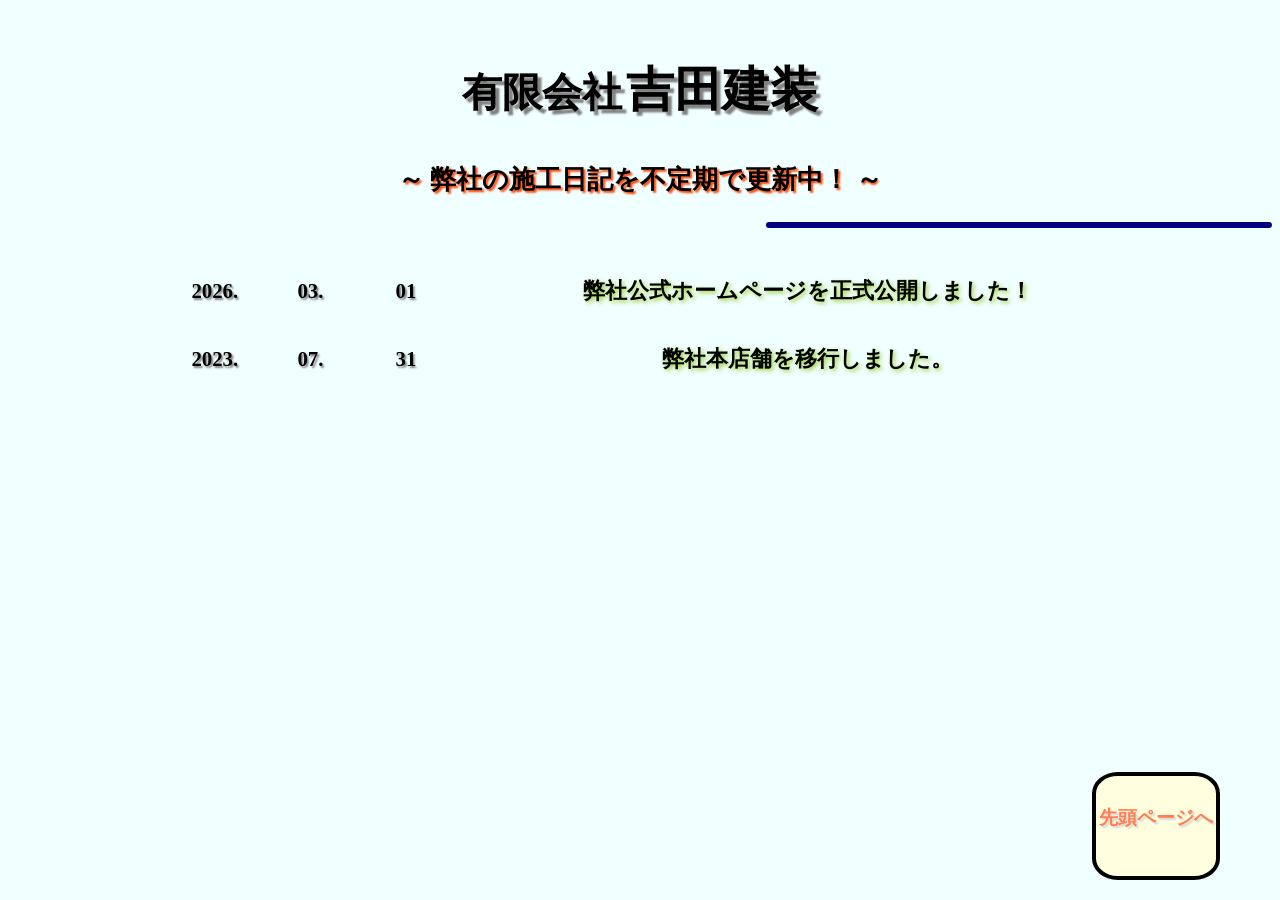
==== diary.html @ 1bddbe4b "Add files via upload" ====
<!DOCTYPE html>
<html lang="ja">

<head>
    <meta charset="UTF-8">
    <!--
    <meta name="viewport" content="width=device-width, initial-scale=1.0">
    -->
    <title>有限会社 吉田建装</title>

    <!--css & javascript-->
    <link rel="stylesheet" href="css/diary.css">

    <!--property og:-->
    <meta property="og:title" content="有限会社 吉田建装">
    <meta property="description" content="">
    <meta property="og:type" content="website">
    <meta property="og:image" content="">
    <meta property="og:url" content="">
</head>

<body>
    <a href="index.html">
        <div class="back-button">
            <br>
            <span class="button-text">
                先頭ページへ
            </span>
        </div>
    </a>

    <br>
    <div class="header">
        <span class="Name">有限会社</span> <span class="naMe">吉田建装</span>
        <br>
        <span class="undername">
            ～ 弊社の施工日記を不定期で更新中！ ～
        </span>
    </div>
    <br>
    <div class="during-space">
        <div class="during-line"></div>
    </div>
    <br>
    <table>
        <tr>
            <td class="year-cell">
                <span class="year">2026.</span>
            </td>
            <td class="month-cell">
                <span class="month">03.</span>
            </td>
            <td class="day-cell">
                <span class="day">01</span>
            </td>
            <td class="void-space"></td>
            <td class="title-cell">
                <span class="diary-title">
                    弊社公式ホームページを正式公開しました！
                </span>
            </td>
        </tr>
        <tr>
            <td class="year-cell">
                <span class="year">2023.</span>
            </td>
            <td class="month-cell">
                <span class="month">07.</span>
            </td>
            <td class="day-cell">
                <span class="day">31</span>
            </td>
            <td class="void-space"></td>
            <td class="title-cell">
                <span class="diary-title">
                    弊社本店舗を移行しました。
                </span>
            </td>
        </tr>
    </table>
</body>

</html>
---- css/diary.css ----
/*デフォルト表示設定*/

@media screen and (min-width: 960px) {
    body {
        background-color: azure;
    }

    a {
        text-decoration: none;
        cursor: pointer;
    }

    .back-button {
        width: 120px;
        height: 100px;
        background-color: lightyellow;
        border: solid 4px black;
        border-radius: 20%;
        text-align: center;

        /*画面左下に固定*/
        position: fixed;
        bottom: 20px;
        right: 60px;
        z-index: 999;
    }

    .button-text {
        font-size: 1.2rem;
        line-height: 3rem;
        font-weight: bold;
        color: coral;
        text-shadow: 0.1rem 0.1rem 2px lightgray;
    }

    .header {
        width: 100%;
        text-align: center;
    }

    .Name {
        font-size: 2.5rem;
        line-height: 8rem;
        font-weight: bold;
        font-family: sans-serif;
        color: black;
        text-shadow: 0.25rem 0.25rem 2px gray;
        cursor: pointer;
    }

    .naMe {
        font-size: 3rem;
        line-height: 8rem;
        font-weight: bold;
        font-family: sans-serif;
        color: black;
        text-shadow: 0.25rem 0.25rem 2px gray;
        cursor: pointer;
    }

    .undername {
        font-size: 1.6rem;
        line-height: 3rem;
        font-weight: bold;
        font-family: serif;
        color: black;
        text-shadow: 0.1rem 0.1rem 2px orangered;
    }

    .during-space {
        width: 100%;
        height: 1rem;
    }

    .during-line {
        width: 40%;
        height: 6px;
        border-radius: 10px;
        margin: 0 0 auto auto;
        background-color: navy;
    }

    table {
        width: 75%;
        margin: 0 auto;
    }

    .year-cell {
        width: 10%;
        text-align: center;
    }

    .year {
        font-size: 1.3rem;
        line-height: 4rem;
        font-weight: bold;
        color: black;
        text-shadow: 0.1rem 0.1rem 2px gray;
    }

    .month-cell {
        width: 10%;
        text-align: center;
    }

    .month {
        font-size: 1.3rem;
        line-height: 4rem;
        font-weight: bold;
        color: black;
        text-shadow: 0.1rem 0.1rem 2px gray;
    }

    .day-cell {
        width: 10%;
        text-align: center;
    }

    .day {
        font-size: 1.3rem;
        line-height: 4rem;
        font-weight: bold;
        color: black;
        text-shadow: 0.1rem 0.1rem 2px gray;
    }

    .void-space {
        width: 5%;
    }

    .title-cell {
        width: 65%;
        text-align: center;
    }

    .diary-title {
        font-size: 1.4rem;
        line-height: 4rem;
        font-weight: bold;
        color: black;
        text-shadow: 0.1rem 0.1rem 4px yellowgreen;
    }
}
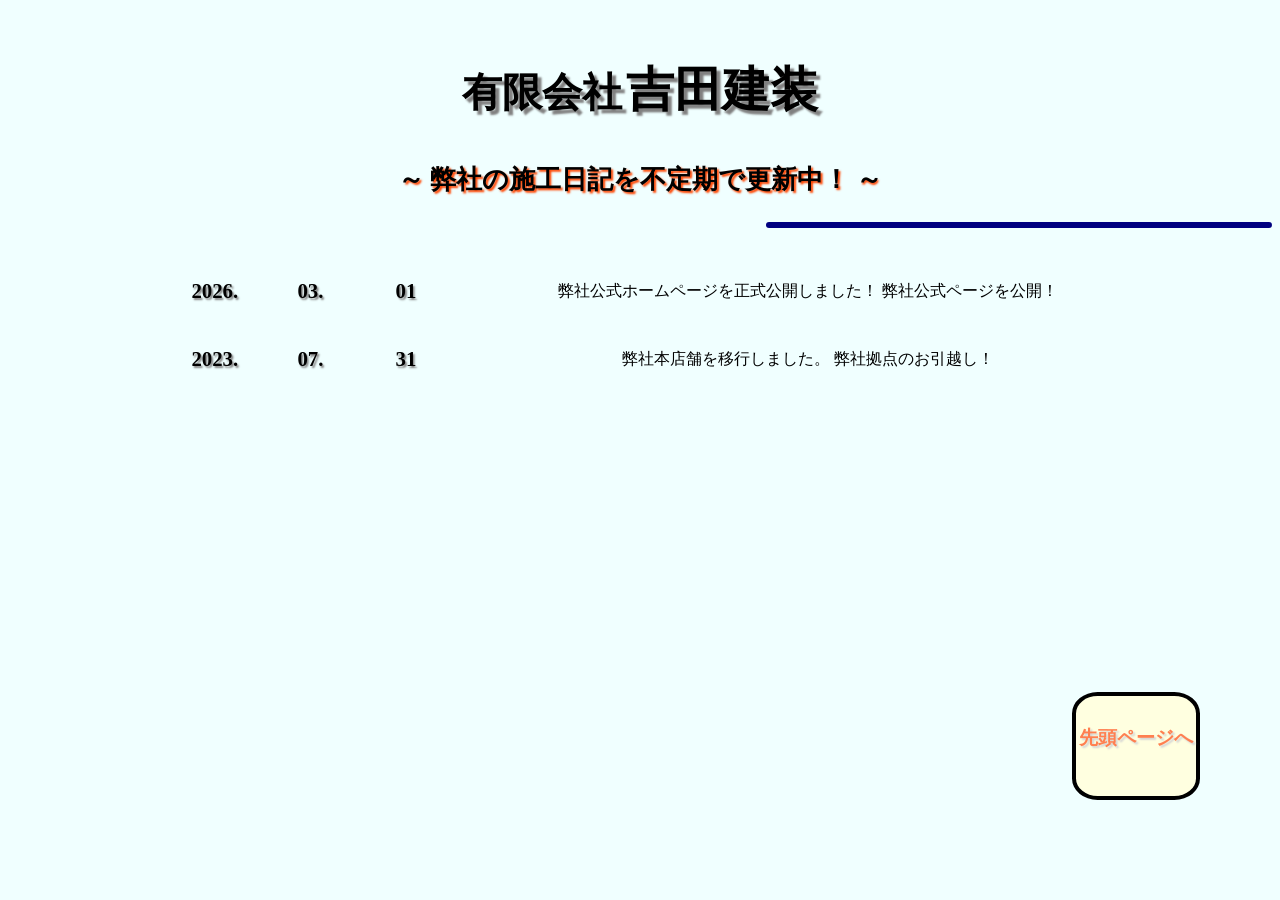
==== commit 71dd8fed: "Add mobile styles and update diary entries" ====
--- a/diary.html
+++ b/diary.html
@@ -3,13 +3,12 @@
 
 <head>
     <meta charset="UTF-8">
-    <!--
     <meta name="viewport" content="width=device-width, initial-scale=1.0">
-    -->
     <title>有限会社 吉田建装</title>
 
     <!--css & javascript-->
     <link rel="stylesheet" href="css/diary.css">
+    <link rel="stylesheet" href="css/ms-diary.css">
 
     <!--property og:-->
     <meta property="og:title" content="有限会社 吉田建装">
@@ -55,8 +54,11 @@
             </td>
             <td class="void-space"></td>
             <td class="title-cell">
-                <span class="diary-title">
+                <span class="diary-title-pc">
                     弊社公式ホームページを正式公開しました！
+                </span>
+                <span class="diary-title-ms">
+                    弊社公式ページを公開！
                 </span>
             </td>
         </tr>
@@ -72,12 +74,16 @@
             </td>
             <td class="void-space"></td>
             <td class="title-cell">
-                <span class="diary-title">
+                <span class="diary-title-pc">
                     弊社本店舗を移行しました。
+                </span>
+                <span class="diary-title-ms">
+                    弊社拠点のお引越し！
                 </span>
             </td>
         </tr>
     </table>
 </body>
 
-</html>+
+</html>
--- a/css/diary.css
+++ b/css/diary.css
@@ -1,6 +1,6 @@
 /*デフォルト表示設定*/
 
-@media screen and (min-width: 960px) {
+@media screen and (min-width: 961px) {
     body {
         background-color: azure;
     }
@@ -20,8 +20,8 @@
 
         /*画面左下に固定*/
         position: fixed;
-        bottom: 20px;
-        right: 60px;
+        bottom: 100px;
+        right: 80px;
         z-index: 999;
     }
 
@@ -140,4 +140,6 @@
         color: black;
         text-shadow: 0.1rem 0.1rem 4px yellowgreen;
     }
-}+
+}
+
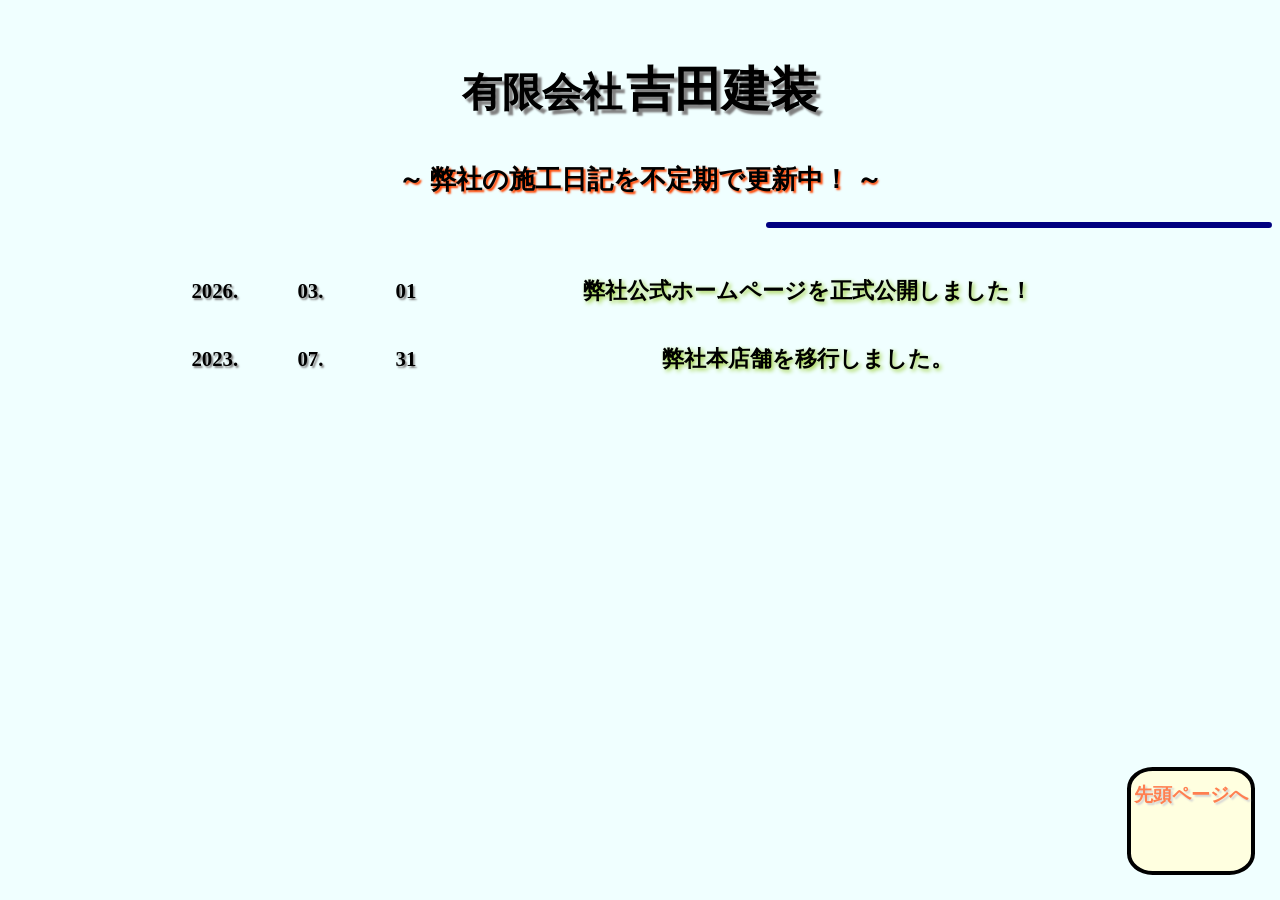
==== commit 84415f1a: "Fix HTML structure and update diary entries" ====
--- a/diary.html
+++ b/diary.html
@@ -10,6 +10,9 @@
     <link rel="stylesheet" href="css/diary.css">
     <link rel="stylesheet" href="css/ms-diary.css">
 
+    <link rel="icon" href="css/img/favicon.png">
+    <link rel="shortcut icon" href="css/img/favicon.png">
+
     <!--property og:-->
     <meta property="og:title" content="有限会社 吉田建装">
     <meta property="description" content="">
@@ -21,7 +24,6 @@
 <body>
     <a href="index.html">
         <div class="back-button">
-            <br>
             <span class="button-text">
                 先頭ページへ
             </span>
@@ -87,3 +89,5 @@
 
 
 </html>
+
+
--- a/css/diary.css
+++ b/css/diary.css
@@ -20,8 +20,8 @@
 
         /*画面左下に固定*/
         position: fixed;
-        bottom: 100px;
-        right: 80px;
+        bottom: 25px;
+        right: 25px;
         z-index: 999;
     }
 
@@ -133,7 +133,7 @@
         text-align: center;
     }
 
-    .diary-title {
+    .diary-title-pc {
         font-size: 1.4rem;
         line-height: 4rem;
         font-weight: bold;
@@ -141,5 +141,7 @@
         text-shadow: 0.1rem 0.1rem 4px yellowgreen;
     }
 
+    .diary-title-ms {
+        display: none;
+    }
 }
-
--- a/css/ms-diary.css
+++ b/css/ms-diary.css
@@ -0,0 +1,148 @@
+/*for mobiles*/
+@media screen and (max-width: 960px) {
+    body {
+        background-color: azure;
+    }
+
+    a {
+        text-decoration: none;
+        cursor: pointer;
+    }
+
+    .back-button {
+        width: 80px;
+        height: 80px;
+        background-color: lightyellow;
+        border: solid 4px black;
+        border-radius: 50%;
+        text-align: center;
+
+        /*画面左下に固定*/
+        position: fixed;
+        bottom: 20px;
+        right: 20px;
+        z-index: 999;
+    }
+
+    .button-text {
+        font-size: 0.8rem;
+        line-height: 1.8rem;
+        font-weight: bold;
+        color: coral;
+        text-shadow: 0.1rem 0.1rem 2px lightgray;
+    }
+
+    .header {
+        width: 100%;
+        text-align: center;
+    }
+
+    .Name {
+        font-size: 1.8rem;
+        line-height: 5rem;
+        font-weight: bold;
+        font-family: sans-serif;
+        color: black;
+        text-shadow: 0.1rem 0.1rem 2px gray;
+        cursor: pointer;
+    }
+
+    .naMe {
+        font-size: 2.0rem;
+        line-height: 5rem;
+        font-weight: bold;
+        font-family: sans-serif;
+        color: black;
+        text-shadow: 0.1rem 0.1rem 2px gray;
+        cursor: pointer;
+    }
+
+    .undername {
+        font-size: 1.0rem;
+        line-height: 2rem;
+        font-weight: bold;
+        font-family: serif;
+        color: black;
+        text-shadow: 0.1rem 0.1rem 2px orangered;
+    }
+
+    .during-space {
+        width: 100%;
+        height: 1rem;
+    }
+
+    .during-line {
+        width: 60%;
+        height: 6px;
+        border-radius: 10px;
+        margin: 0 0 auto auto;
+        background-color: navy;
+    }
+
+    table {
+        width: 100%;
+        margin: 0 auto;
+    }
+
+    .year-cell {
+        width: 10%;
+        text-align: center;
+    }
+
+    .year {
+        font-size: 1.0rem;
+        line-height: 2.5rem;
+        font-weight: bold;
+        color: black;
+        text-shadow: 0.1rem 0.1rem 2px gray;
+    }
+
+    .month-cell {
+        width: 10%;
+        text-align: center;
+    }
+
+    .month {
+        font-size: 1.0rem;
+        line-height: 2.5rem;
+        font-weight: bold;
+        color: black;
+        text-shadow: 0.1rem 0.1rem 2px gray;
+    }
+
+    .day-cell {
+        width: 10%;
+        text-align: center;
+    }
+
+    .day {
+        font-size: 1.0rem;
+        line-height: 2.5rem;
+        font-weight: bold;
+        color: black;
+        text-shadow: 0.1rem 0.1rem 2px gray;
+    }
+
+    .void-space {
+        width: 0%;
+    }
+
+    .title-cell {
+        width: 70%;
+        text-align: center;
+    }
+
+    .diary-title-pc {
+        display: none;
+    }
+
+    .diary-title-ms {
+        font-size: 1.1rem;
+        line-height: 2.5rem;
+        font-weight: bold;
+        color: black;
+        text-shadow: 0.1rem 0.1rem 4px yellowgreen;
+    }
+
+}
+
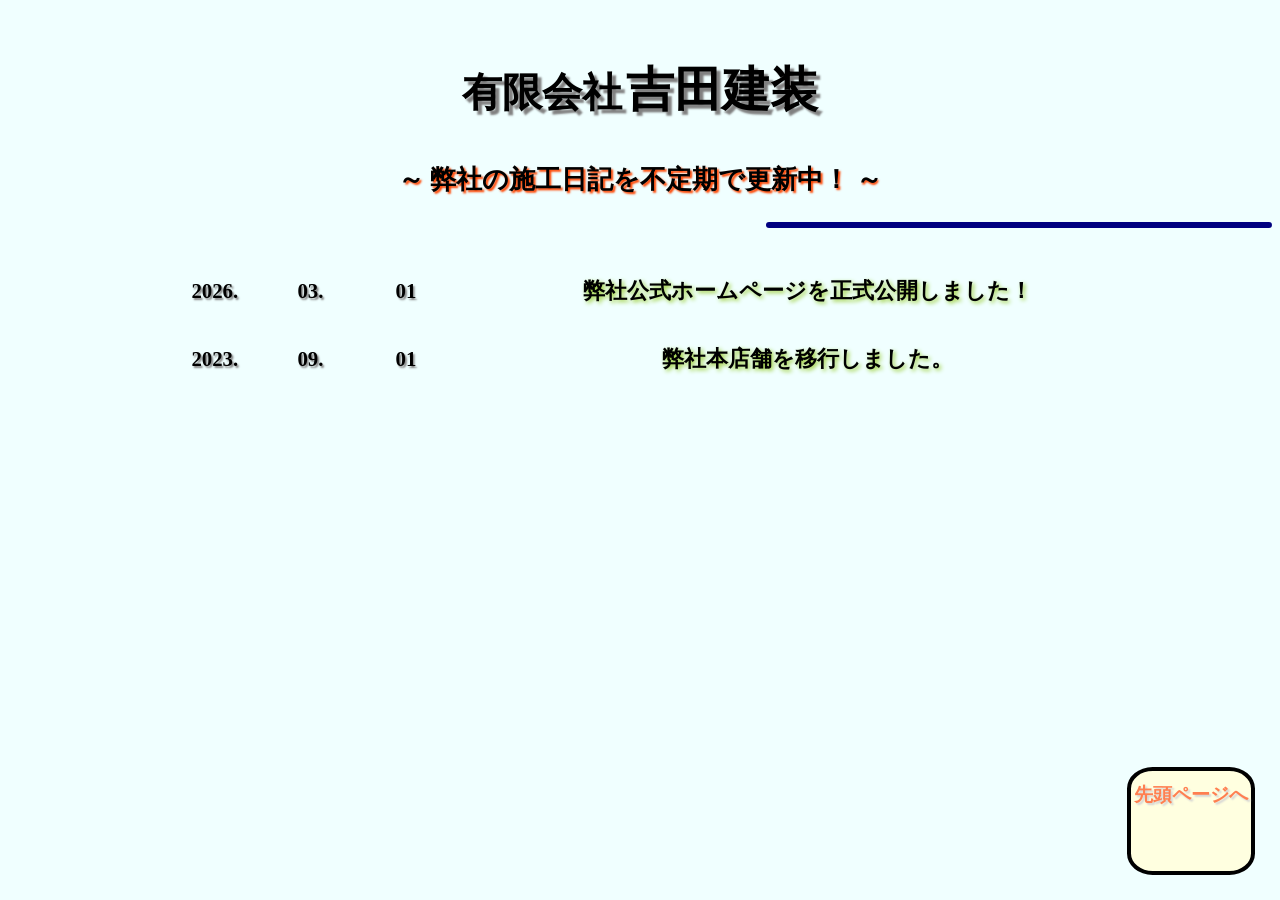
==== commit 296f8bc2: "Update diary.html" ====
--- a/diary.html
+++ b/diary.html
@@ -69,10 +69,10 @@
                 <span class="year">2023.</span>
             </td>
             <td class="month-cell">
-                <span class="month">07.</span>
+                <span class="month">09.</span>
             </td>
             <td class="day-cell">
-                <span class="day">31</span>
+                <span class="day">01</span>
             </td>
             <td class="void-space"></td>
             <td class="title-cell">
@@ -91,3 +91,4 @@
 </html>
 
 
+
